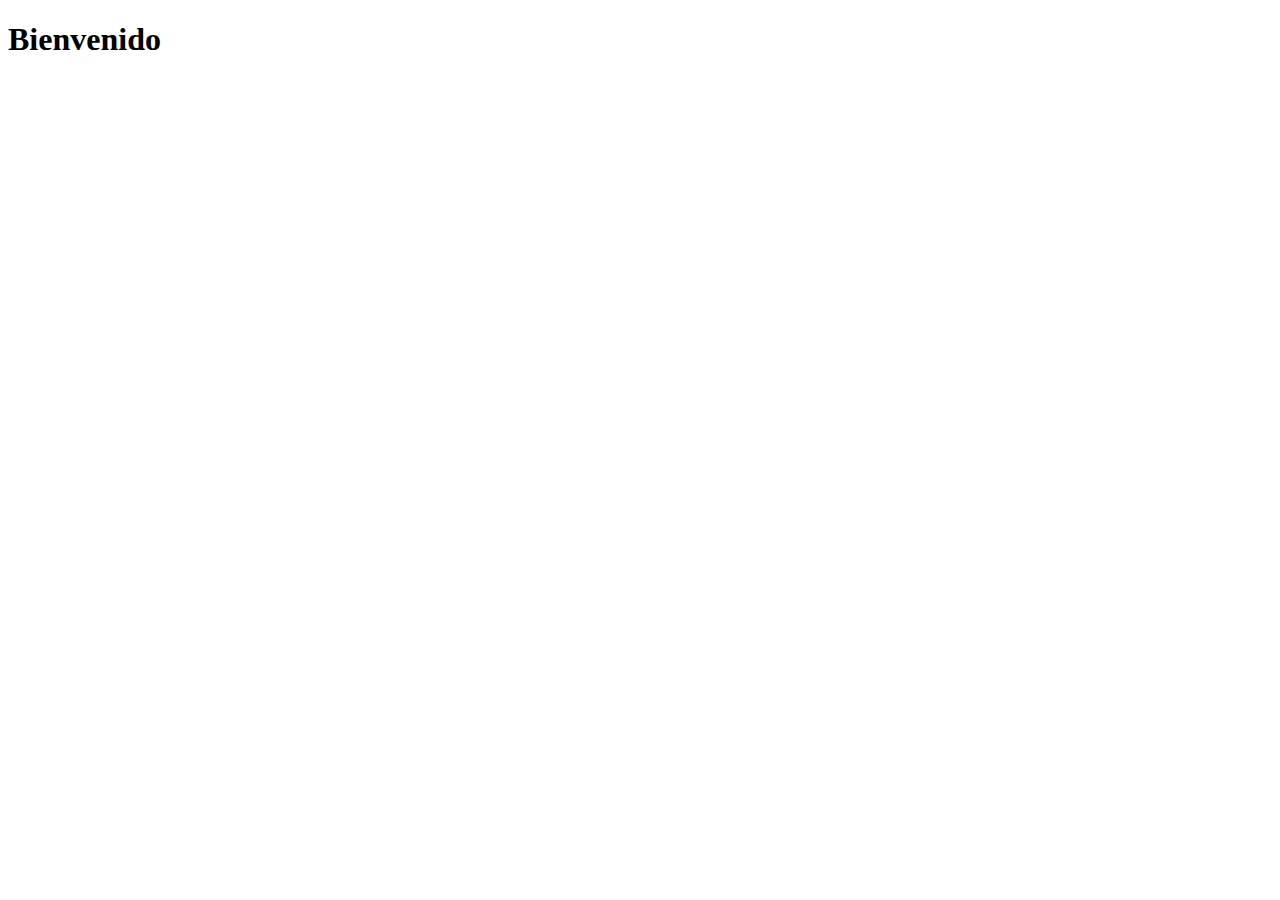
==== menu.html @ 5b31c13c "inicio completado" ====
<!DOCTYPE html>
<html lang="en">
<head>
    <meta charset="UTF-8">
    <meta name="viewport" content="width=device-width, initial-scale=1.0">
    <title>Document</title>
</head>
<body>
    <h1>Bienvenido</h1>
</body>
</html>
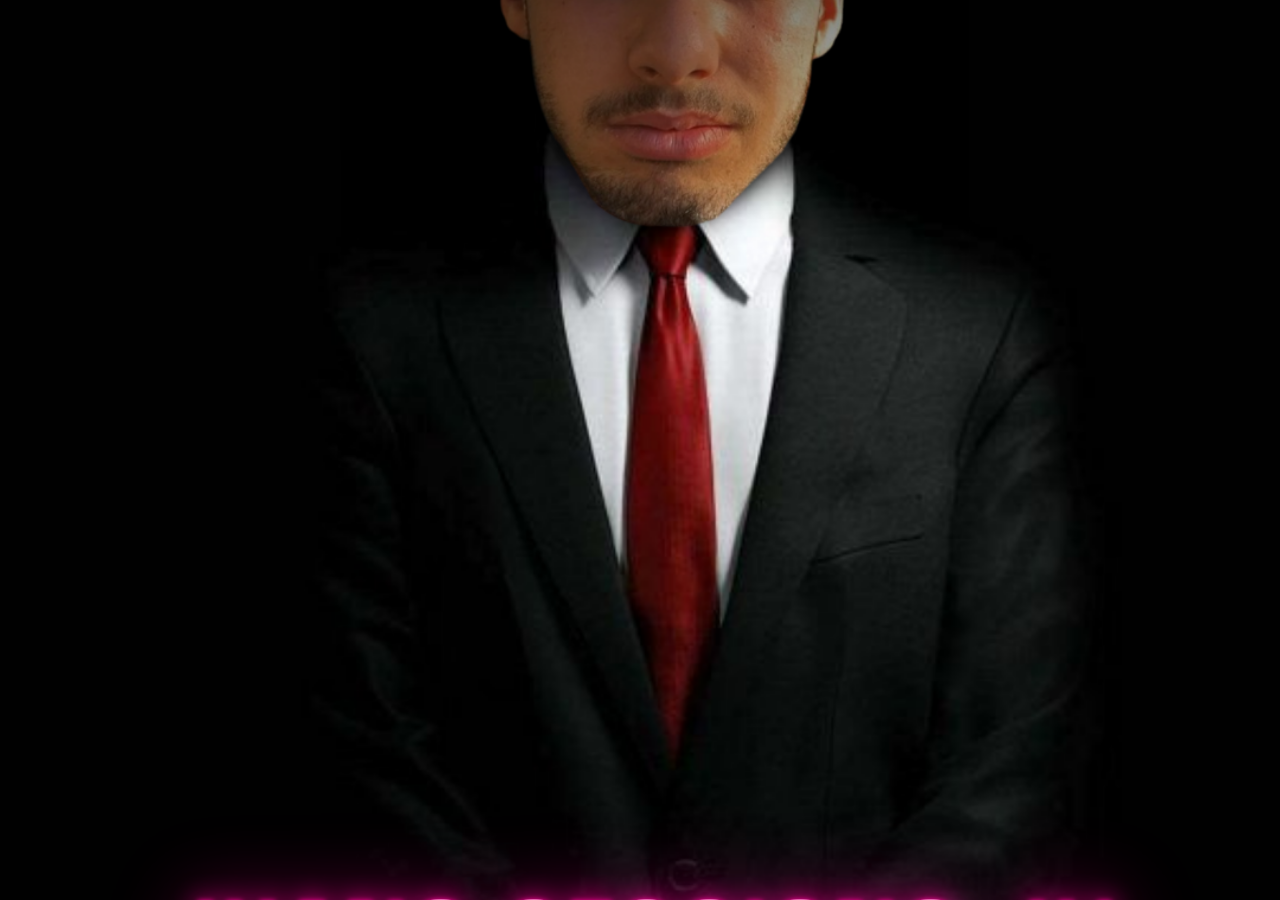
==== commit 2cd30ae1: "makenro" ====
--- a/menu.html
+++ b/menu.html
@@ -3,9 +3,10 @@
 <head>
     <meta charset="UTF-8">
     <meta name="viewport" content="width=device-width, initial-scale=1.0">
-    <title>Document</title>
+    <title>JUANONISMO</title>
+    <link rel="stylesheet" href="styles_2.css">
 </head>
 <body>
-    <h1>Bienvenido</h1>
+
 </body>
 </html>--- a/styles_2.css
+++ b/styles_2.css
@@ -0,0 +1,18 @@
+* {
+    margin: 0;
+    padding: 0;
+    box-sizing: border-box;
+}
+
+body {
+    font-family: Arial, sans-serif;
+    background-image: url('img/juanoSession.png');
+    background-size: cover; 
+    background-position: center; 
+    background-repeat: no-repeat;
+    display: flex;
+    justify-content: center;
+    align-items: center;
+    min-height: 100vh;
+    overflow: hidden; /* Para evitar que aparezca la barra de desplazamiento */
+}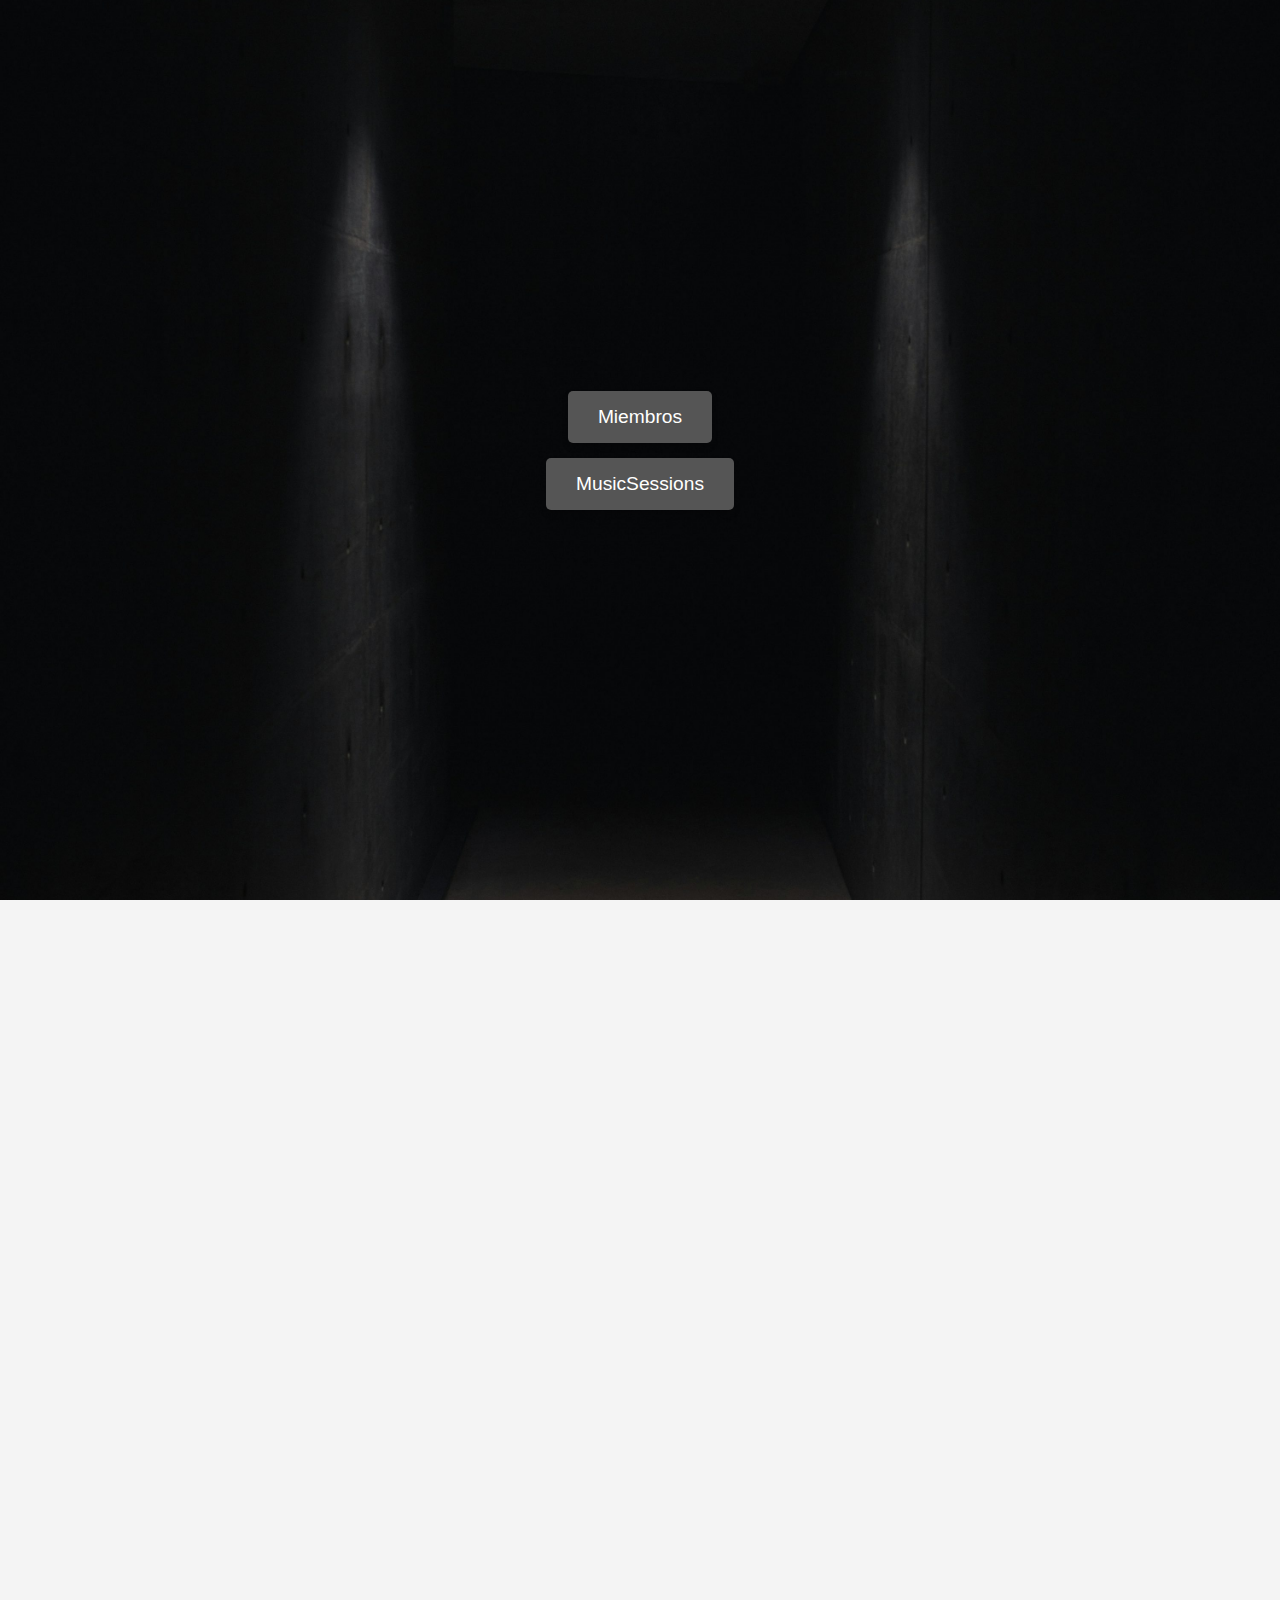
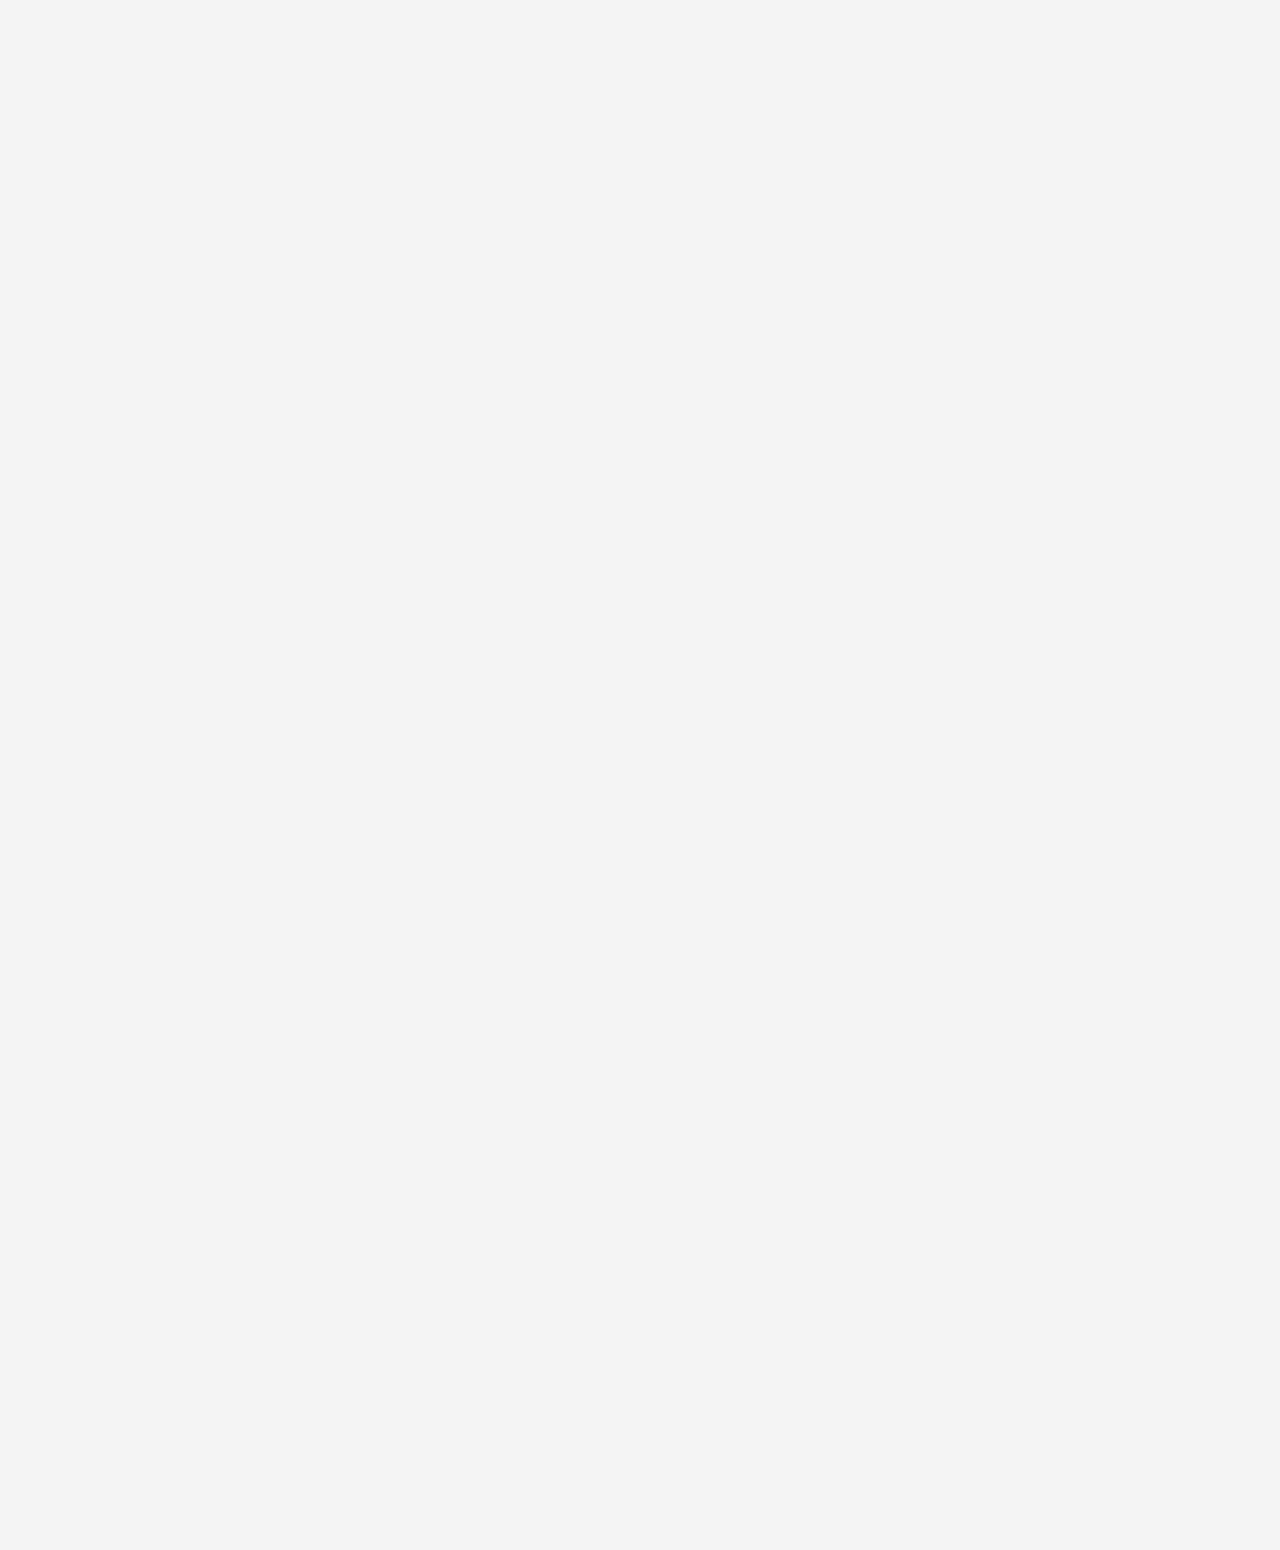
==== commit 276f58bc: "audio" ====
--- a/menu.html
+++ b/menu.html
@@ -1,12 +1,76 @@
 <!DOCTYPE html>
-<html lang="en">
+<html lang="es">
 <head>
     <meta charset="UTF-8">
     <meta name="viewport" content="width=device-width, initial-scale=1.0">
-    <title>JUANONISMO</title>
-    <link rel="stylesheet" href="styles_2.css">
+    <title>Menú</title>
+    <link rel="stylesheet" href="styles_menu.css">
 </head>
 <body>
+    <header>
+        <nav class="menu">
+            <ul>
+                <li><a href="#miembros">Miembros</a></li>
+                <li><a href="musicSessions.html">MusicSessions</a></li>
+            </ul>
+        </nav>
+    </header>
 
+    <main>
+        <section id="miembros">
+            <h1>Miembros</h1>
+            <div class="miembros-container">
+                <div class="miembro">
+                    <img src="img/juano.jpg" alt="Foto de Miembro 1">
+                    <p><strong>Juano</strong>: Descripción</p>
+                </div>
+                <div class="miembro">
+                    <img src="img/miembro2.jpg" alt="Foto de Miembro 2">
+                    <p><strong>Oscar</strong>: Descripción</p>
+                </div>
+                <div class="miembro">
+                    <img src="img/miembro3.jpg" alt="Foto de Miembro 3">
+                    <p><strong>Alberto</strong>: Descripción</p>
+                </div>
+                <div class="miembro">
+                    <img src="img/samuelVilla.jpg" alt="Foto de Miembro 4">
+                    <p><strong>Samuel Villa</strong>: Descripción </p>
+                </div>
+                <div class="miembro">
+                    <img src="img/miembro5.jpg" alt="Foto de Miembro 5">
+                    <p><strong>Martin</strong>: Descripción</p>
+                </div>
+                <div class="miembro">
+                    <img src="img/miembro2.jpg" alt="Foto de Miembro 2">
+                    <p><strong>Rodrigo</strong>: Descripción </p>
+                </div>
+                <div class="miembro">
+                    <img src="img/miembro3.jpg" alt="Foto de Miembro 3">
+                    <p><strong>Enrique</strong>: Descripción </p>
+                </div>
+                <div class="miembro">
+                    <img src="img/samuelMoreno.jpg" alt="Foto de Miembro 4">
+                    <p><strong>Samuel Moreno</strong>: Descripción </p>
+                </div>
+                <div class="miembro">
+                    <img src="img/miembro5.jpg" alt="Foto de Miembro 5">
+                    <p><strong>Pedro</strong>: Descripción </p>
+                </div>
+                <div class="miembro">
+                    <img src="img/miembro4.jpg" alt="Foto de Miembro 4">
+                    <p><strong>Carla</strong>: Descripción </p>
+                </div>
+                <div class="miembro">
+                    <img src="img/miembro5.jpg" alt="Foto de Miembro 5">
+                    <p><strong>Julia</strong>: Descripción </p>
+                </div>
+                <div class="miembro">
+                    <img src="img/javier.jpg" alt="Foto de Miembro 5">
+                    <p><strong>Javier</strong>: Descripción </p>
+                </div>
+            </div>
+        </section>
+    </main>
+    
 </body>
-</html>+</html>
--- a/styles_menu.css
+++ b/styles_menu.css
@@ -0,0 +1,113 @@
+/* Reset básico */
+body, html {
+    margin: 0;
+    padding: 0;
+    height: 100%; /* Para centrar todo correctamente */
+    font-family: Arial, sans-serif;
+    background-color: #f4f4f4; /* Fondo claro */
+    overflow-x: hidden; /* Evita scroll lateral inesperado */
+}
+
+/* Contenedor principal */
+header {
+    display: flex;
+    justify-content: center;
+    align-items: center;
+    height: 100vh; /* Toma toda la altura de la pantalla */
+    background-image: url('img/fondo.jpg');
+    background-size: cover;
+    background-position: center;
+    background-repeat: no-repeat;
+    background-attachment: fixed; /* Mantiene el fondo fijo */
+    color: white;
+}
+
+/* Estilo del menú */
+.menu ul {
+    list-style: none;
+    margin: 0;
+    padding: 0;
+    display: flex;
+    flex-direction: column;
+    align-items: center;
+    gap: 15px; /* Espaciado entre los botones */
+}
+
+.menu li {
+    margin: 0; /* Elimina margen adicional */
+}
+
+/* Botones como enlaces */
+.menu a {
+    display: inline-block;
+    text-decoration: none;
+    color: white;
+    font-size: 1.2rem;
+    padding: 15px 30px;
+    border-radius: 5px;
+    background-color: #555; /* Color del botón */
+    box-shadow: 0 4px 6px rgba(0, 0, 0, 0.2);
+    transition: background 0.3s ease, transform 0.2s ease;
+}
+
+/* Efecto hover en botones */
+.menu a:hover {
+    background-color: #777;
+    transform: translateY(-3px); /* Efecto de elevación */
+}
+
+/* Secciones del contenido */
+main {
+    padding: 20px;
+}
+
+main section {
+    padding: 50px 0;
+    text-align: center;
+}
+
+main section h1 {
+    margin-bottom: 20px;
+    color: #333;
+}
+
+/* Contenedor principal de los miembros */
+.miembros-container {
+    display: flex;
+    flex-direction: column; /* Apila los elementos verticalmente */
+    align-items: center; /* Centra las filas horizontalmente */
+    gap: 20px; /* Espaciado entre los elementos */
+    padding: 20px;
+}
+
+/* Cada miembro */
+.miembro {
+    display: flex;
+    flex-direction: column; /* Imagen arriba, descripción abajo */
+    align-items: center; /* Centra el contenido */
+    text-align: center;
+    max-width: 300px; /* Ancho máximo de cada bloque */
+    background-color: #f9f9f9; /* Fondo claro */
+    padding: 15px;
+    border-radius: 10px;
+    box-shadow: 0 4px 6px rgba(0, 0, 0, 0.1); /* Sombra ligera */
+}
+
+/* Imagen del miembro */
+.miembro img {
+    width: 100%; /* Ancho adaptado al contenedor */
+    max-width: 200px; /* Limitar tamaño de la imagen */
+    height: auto; /* Mantener proporción */
+    border-radius: 50%; /* Convertir en círculo */
+    margin-bottom: 10px; /* Espacio con el texto */
+    box-shadow: 0 4px 6px rgba(0, 0, 0, 0.2); /* Sombra en la imagen */
+}
+
+/* Descripción del miembro */
+.miembro p {
+    margin: 0;
+    color: #333; /* Color del texto */
+    font-size: 1rem;
+    line-height: 1.5;
+}
+
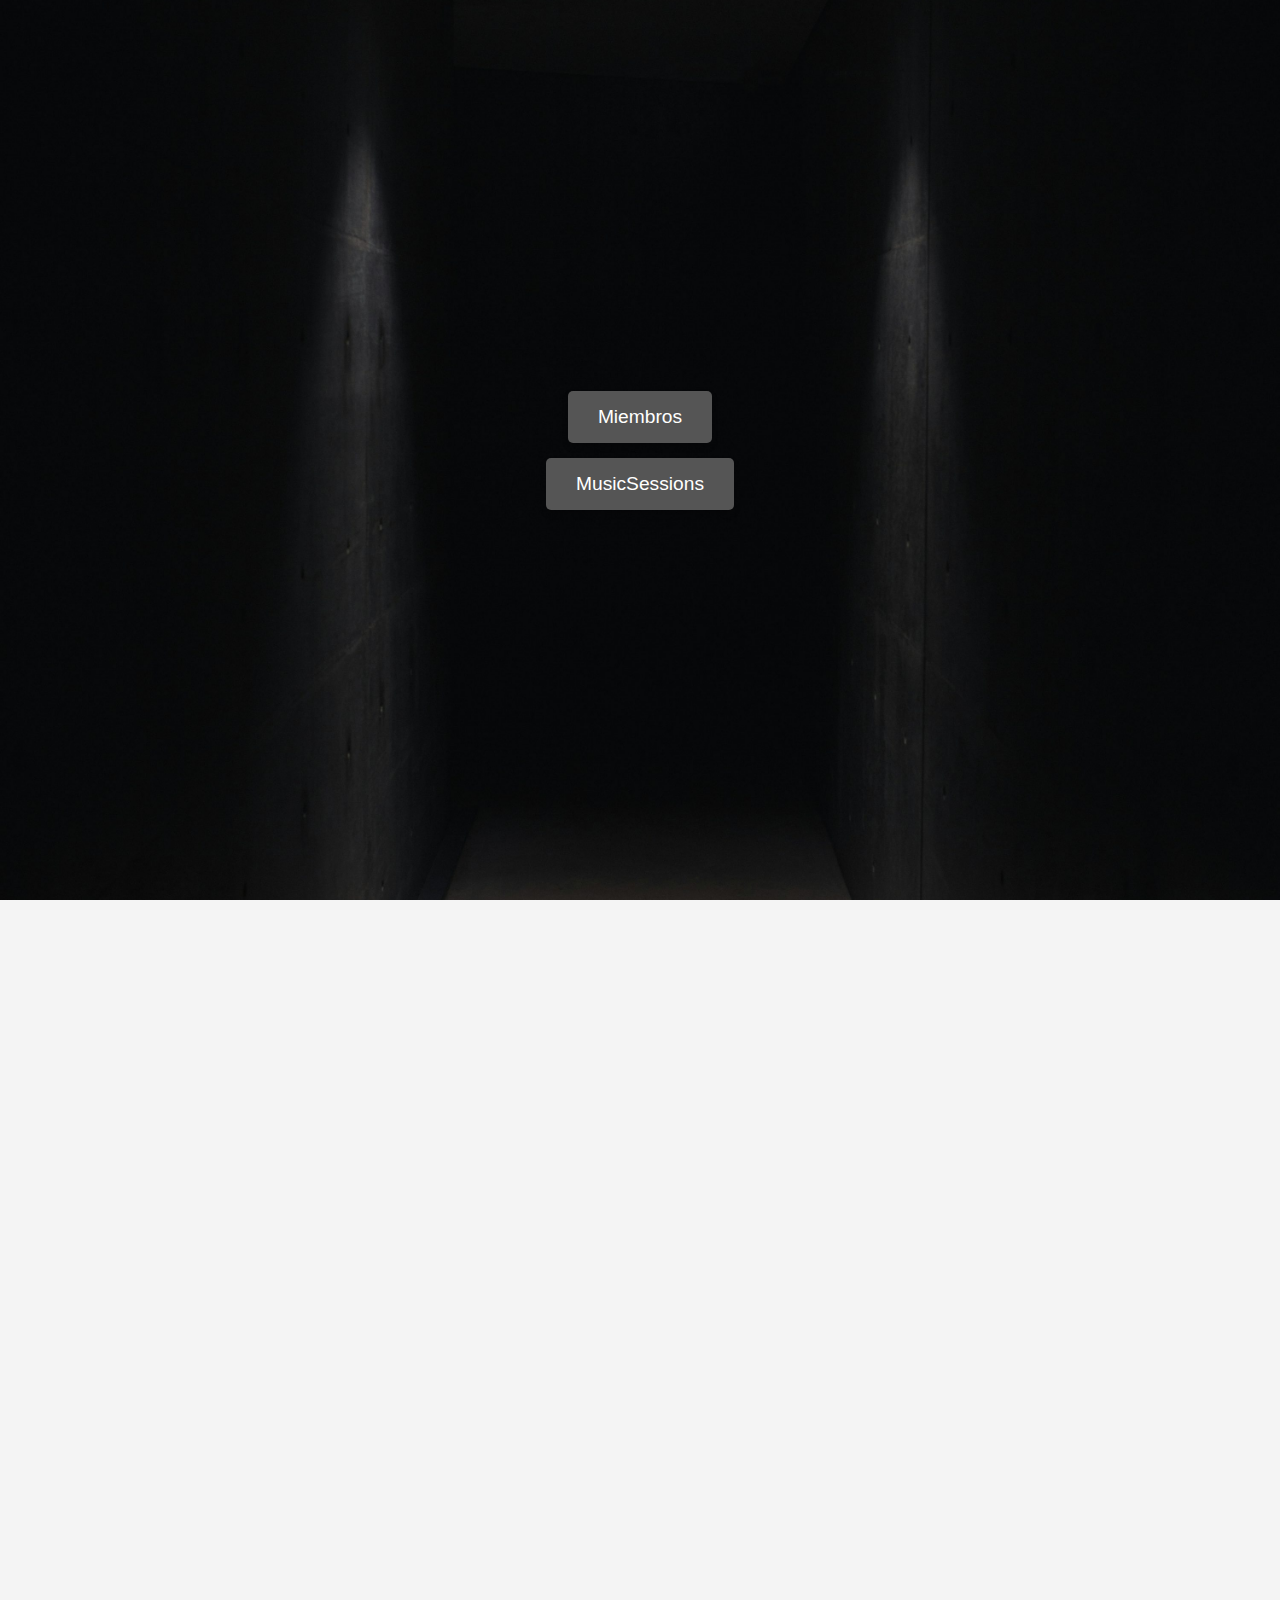
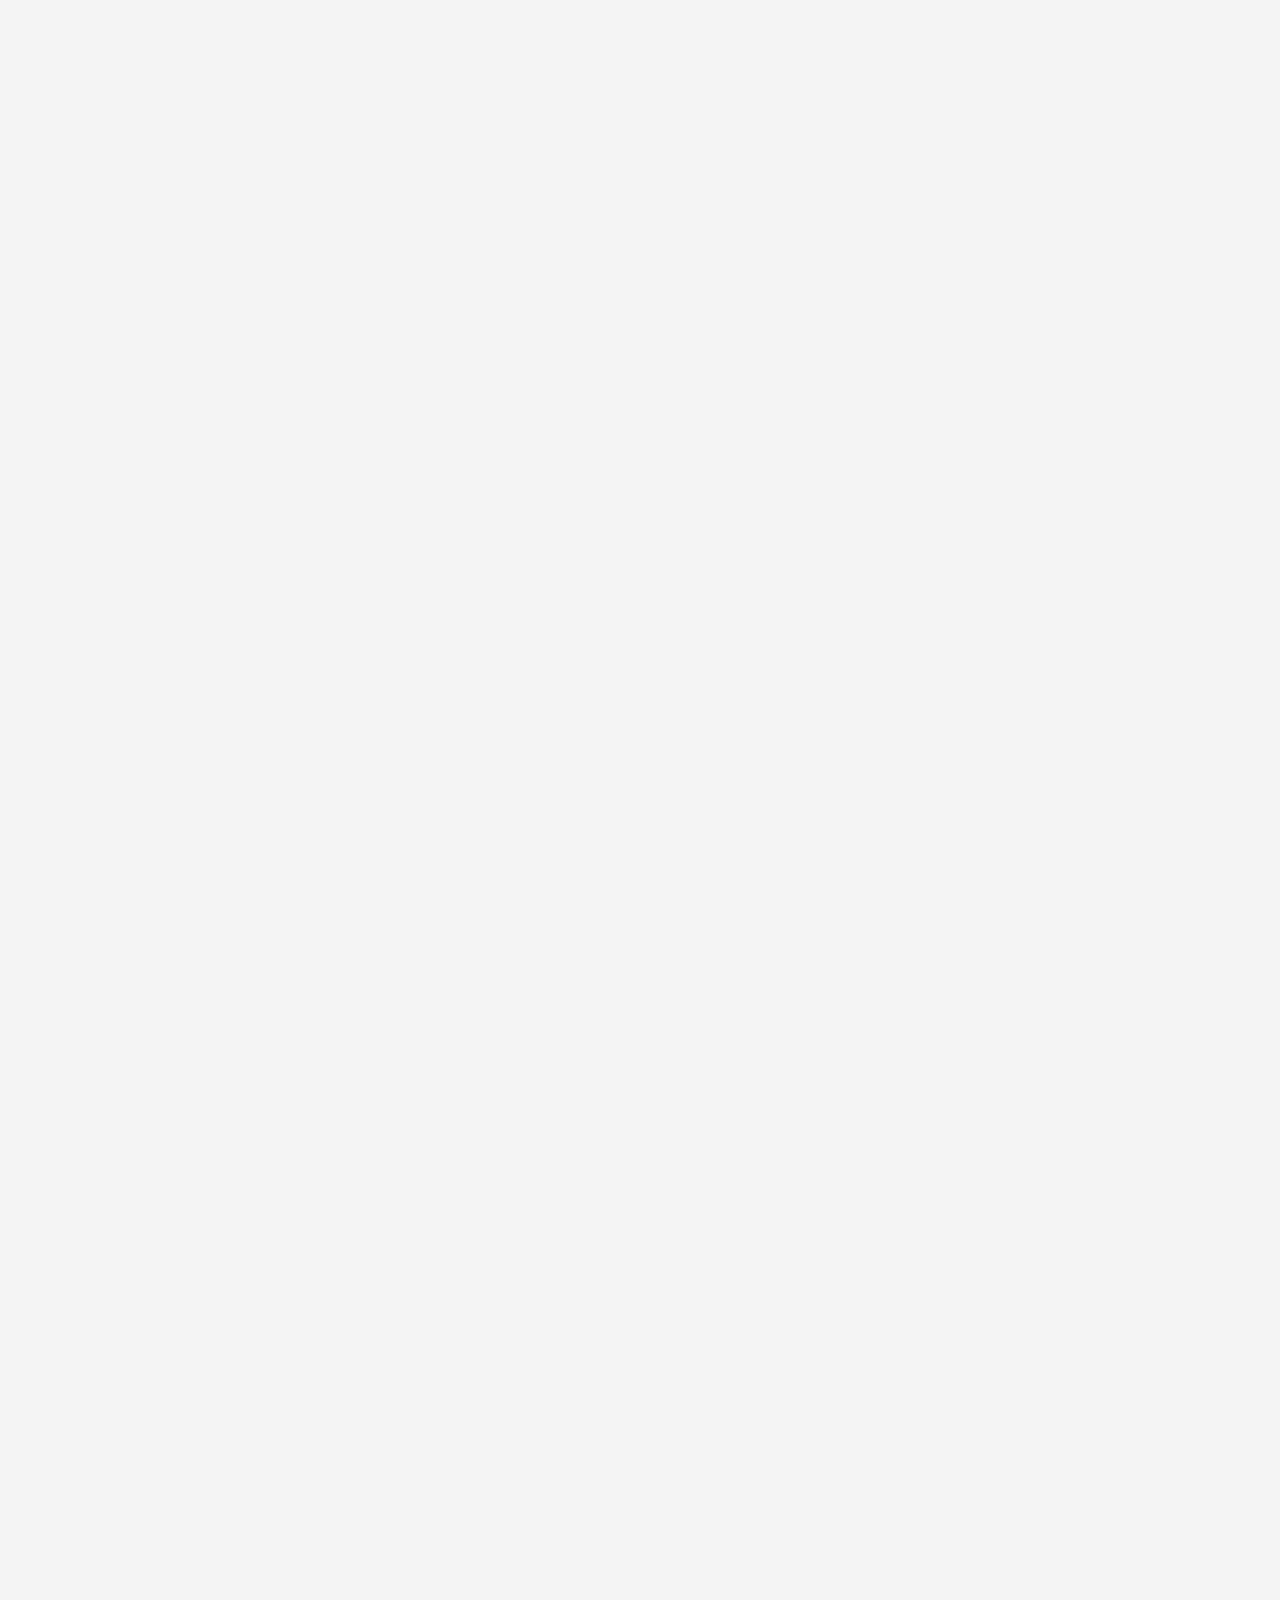
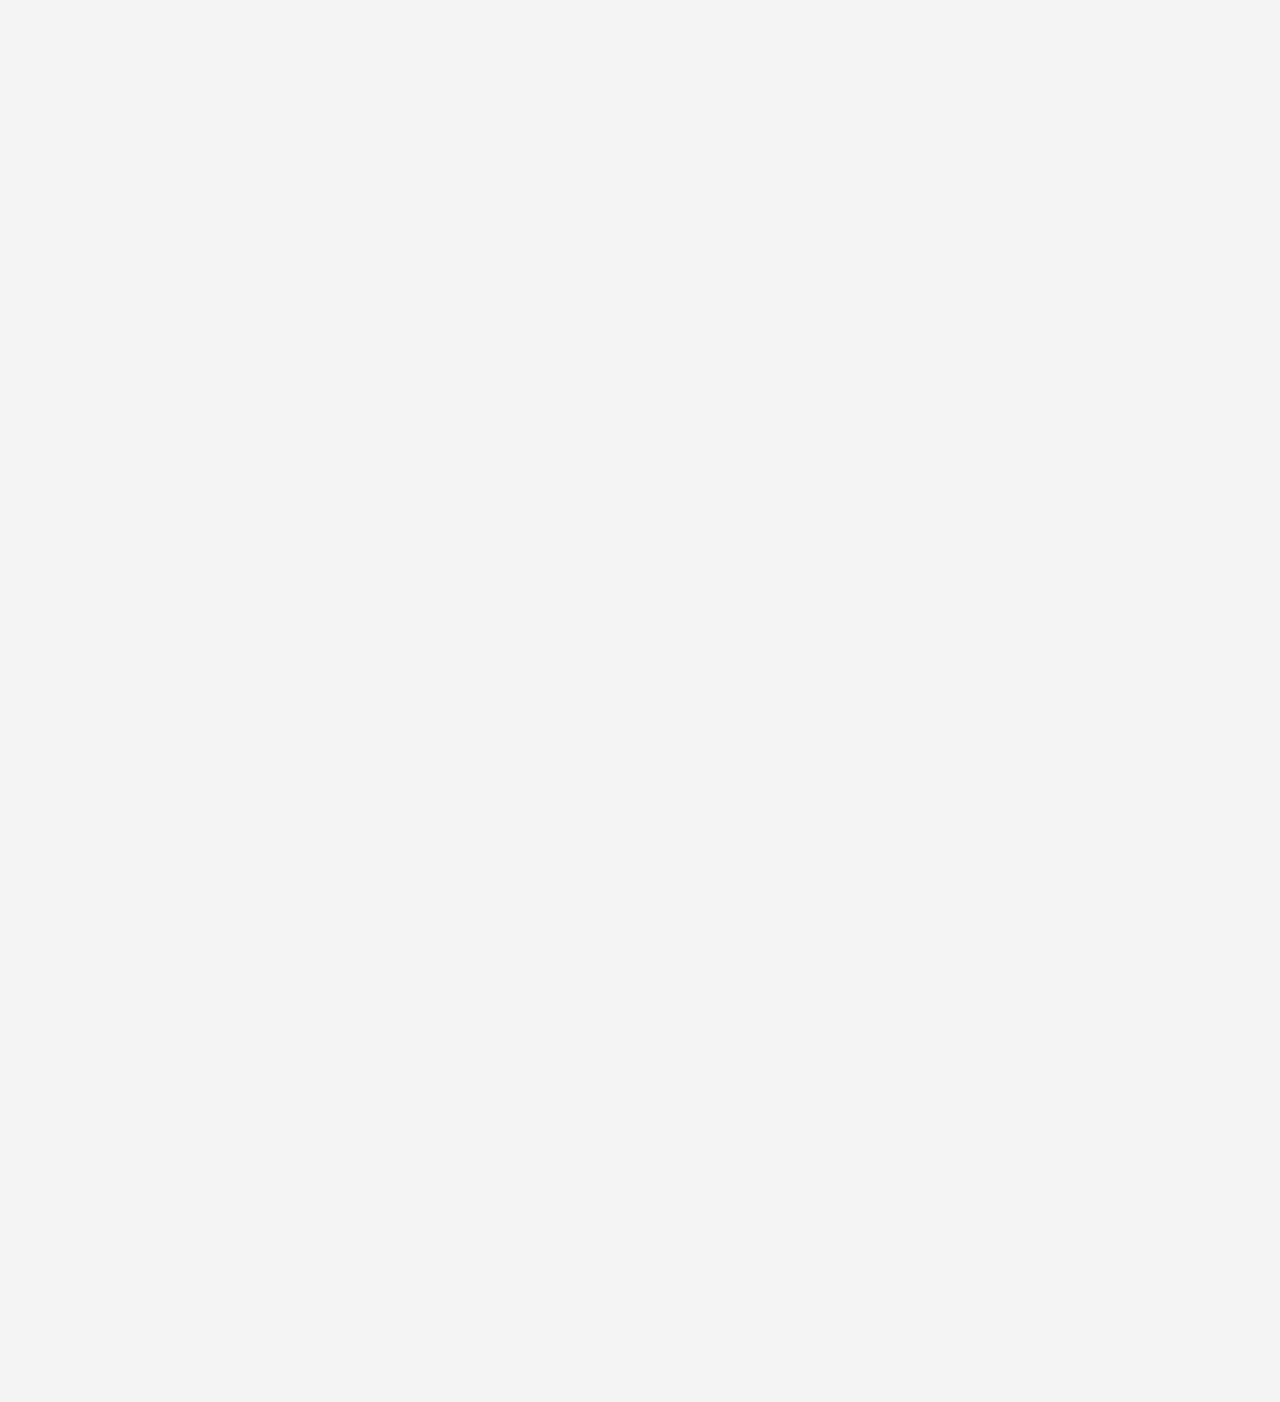
==== commit 903ee034: "fotos personajes" ====
--- a/menu.html
+++ b/menu.html
@@ -22,39 +22,50 @@
             <div class="miembros-container">
                 <div class="miembro">
                     <img src="img/juano.jpg" alt="Foto de Miembro 1">
-                    <p><strong>Juano</strong>: Descripción</p>
+                    <p><strong>Juano</strong>: Dios omnipresente creador del Juanonismo</p>
                 </div>
                 <div class="miembro">
-                    <img src="img/miembro2.jpg" alt="Foto de Miembro 2">
-                    <p><strong>Oscar</strong>: Descripción</p>
+                    <img src="img/oscar.jpg" alt="Foto de Miembro 2">
+                    <p><strong>Oscar</strong>: tu negrito favorito</p>
+                </div>
+                <div class="miembro">
+                    <img src="img/albert.jpg" alt="Foto de Miembro 3">
+                    <p><strong>Alberto</strong>: Profeta de señor Juano omnipotente en el mundo conocido como tierra</p>
+                </div>
+                <div class="miembro">
+                    <img src="img/samuelVilla.jpg" alt="Foto de Miembro 4">
+                    <p><strong>Samuel</strong>: si </p>
+                </div>
+                <div class="miembro">
+                    <img src="img/martin.jpg" alt="Foto de Miembro 5">
+                    <p><strong>Martin</strong>: Rey y creador del juanonismo en el mundo </p>
+                </div>
+                <div class="miembro">
+                    <img src="img/rodrigo.jpg" alt="Foto de Miembro 2">
+                    <p><strong>Rodrigo</strong>: defensor del pueblo
+                    </p>
                 </div>
                 <div class="miembro">
                     <img src="img/miembro3.jpg" alt="Foto de Miembro 3">
-                    <p><strong>Alberto</strong>: Descripción</p>
-                </div>
-                <div class="miembro">
-                    <img src="img/samuelVilla.jpg" alt="Foto de Miembro 4">
-                    <p><strong>Samuel Villa</strong>: Descripción </p>
-                </div>
-                <div class="miembro">
-                    <img src="img/miembro5.jpg" alt="Foto de Miembro 5">
-                    <p><strong>Martin</strong>: Descripción</p>
-                </div>
-                <div class="miembro">
-                    <img src="img/miembro2.jpg" alt="Foto de Miembro 2">
-                    <p><strong>Rodrigo</strong>: Descripción </p>
-                </div>
-                <div class="miembro">
-                    <img src="img/miembro3.jpg" alt="Foto de Miembro 3">
-                    <p><strong>Enrique</strong>: Descripción </p>
+                    <p><strong>Enrique</strong>: Sicario </p>
                 </div>
                 <div class="miembro">
                     <img src="img/samuelMoreno.jpg" alt="Foto de Miembro 4">
-                    <p><strong>Samuel Moreno</strong>: Descripción </p>
+                    <p><strong>Bonito</strong>: el sabio de los 3 pescaos
+                    </p>
                 </div>
                 <div class="miembro">
-                    <img src="img/miembro5.jpg" alt="Foto de Miembro 5">
-                    <p><strong>Pedro</strong>: Descripción </p>
+                    <img src="img/pedro.jpg" alt="Foto de Miembro 5">
+                    <p><strong>Pedro</strong>: cardenal de la creencia</p>
+                </div>
+                <div class="miembro">
+                    <img src="img/javier.jpg" alt="Foto de Miembro 5">
+                    <p><strong>Javier</strong>: Lateral izquierdo de Los profetas
+                    </p>
+                </div>
+                <div class="miembro">
+                    <img src="img/borrella.jpg" alt="Foto de Miembro 4">
+                    <p><strong>Borrella</strong>: Desaparecido ¡Se busca! </p>
                 </div>
                 <div class="miembro">
                     <img src="img/miembro4.jpg" alt="Foto de Miembro 4">
@@ -64,10 +75,7 @@
                     <img src="img/miembro5.jpg" alt="Foto de Miembro 5">
                     <p><strong>Julia</strong>: Descripción </p>
                 </div>
-                <div class="miembro">
-                    <img src="img/javier.jpg" alt="Foto de Miembro 5">
-                    <p><strong>Javier</strong>: Descripción </p>
-                </div>
+                
             </div>
         </section>
     </main>
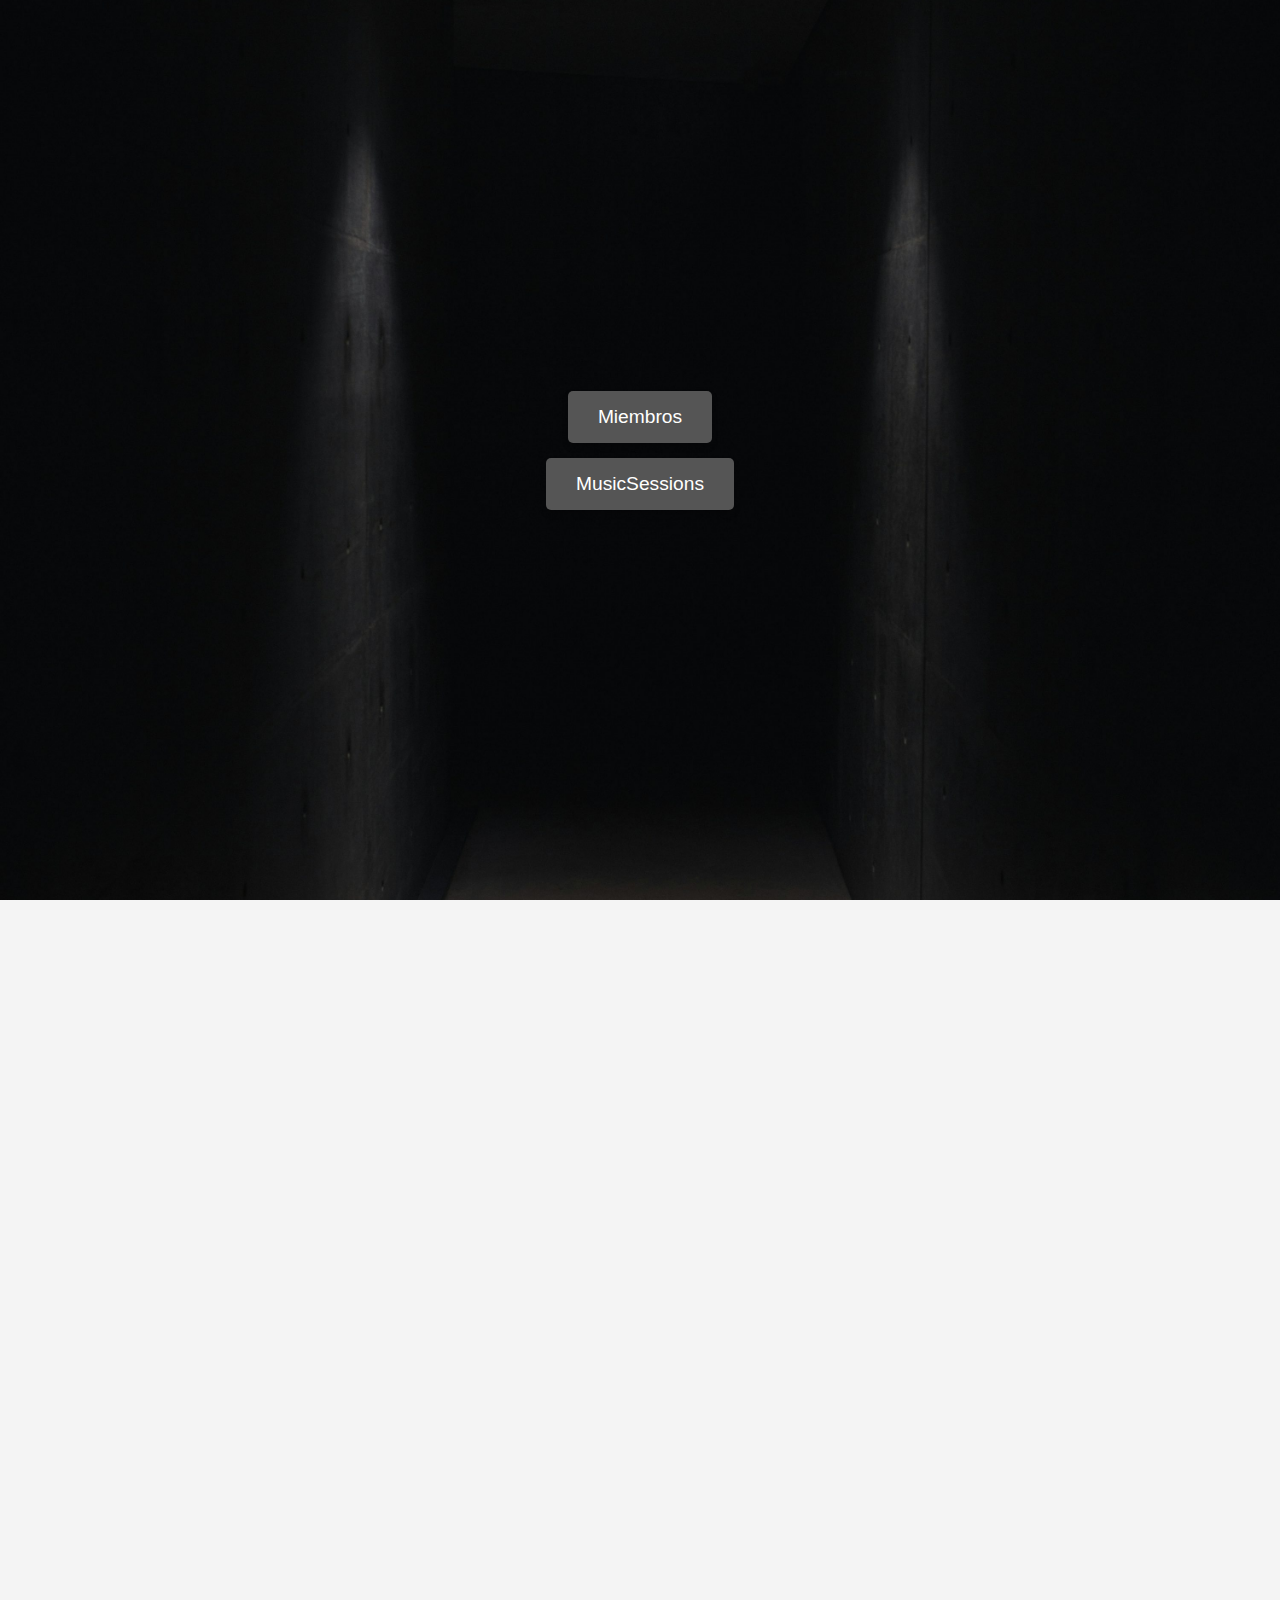
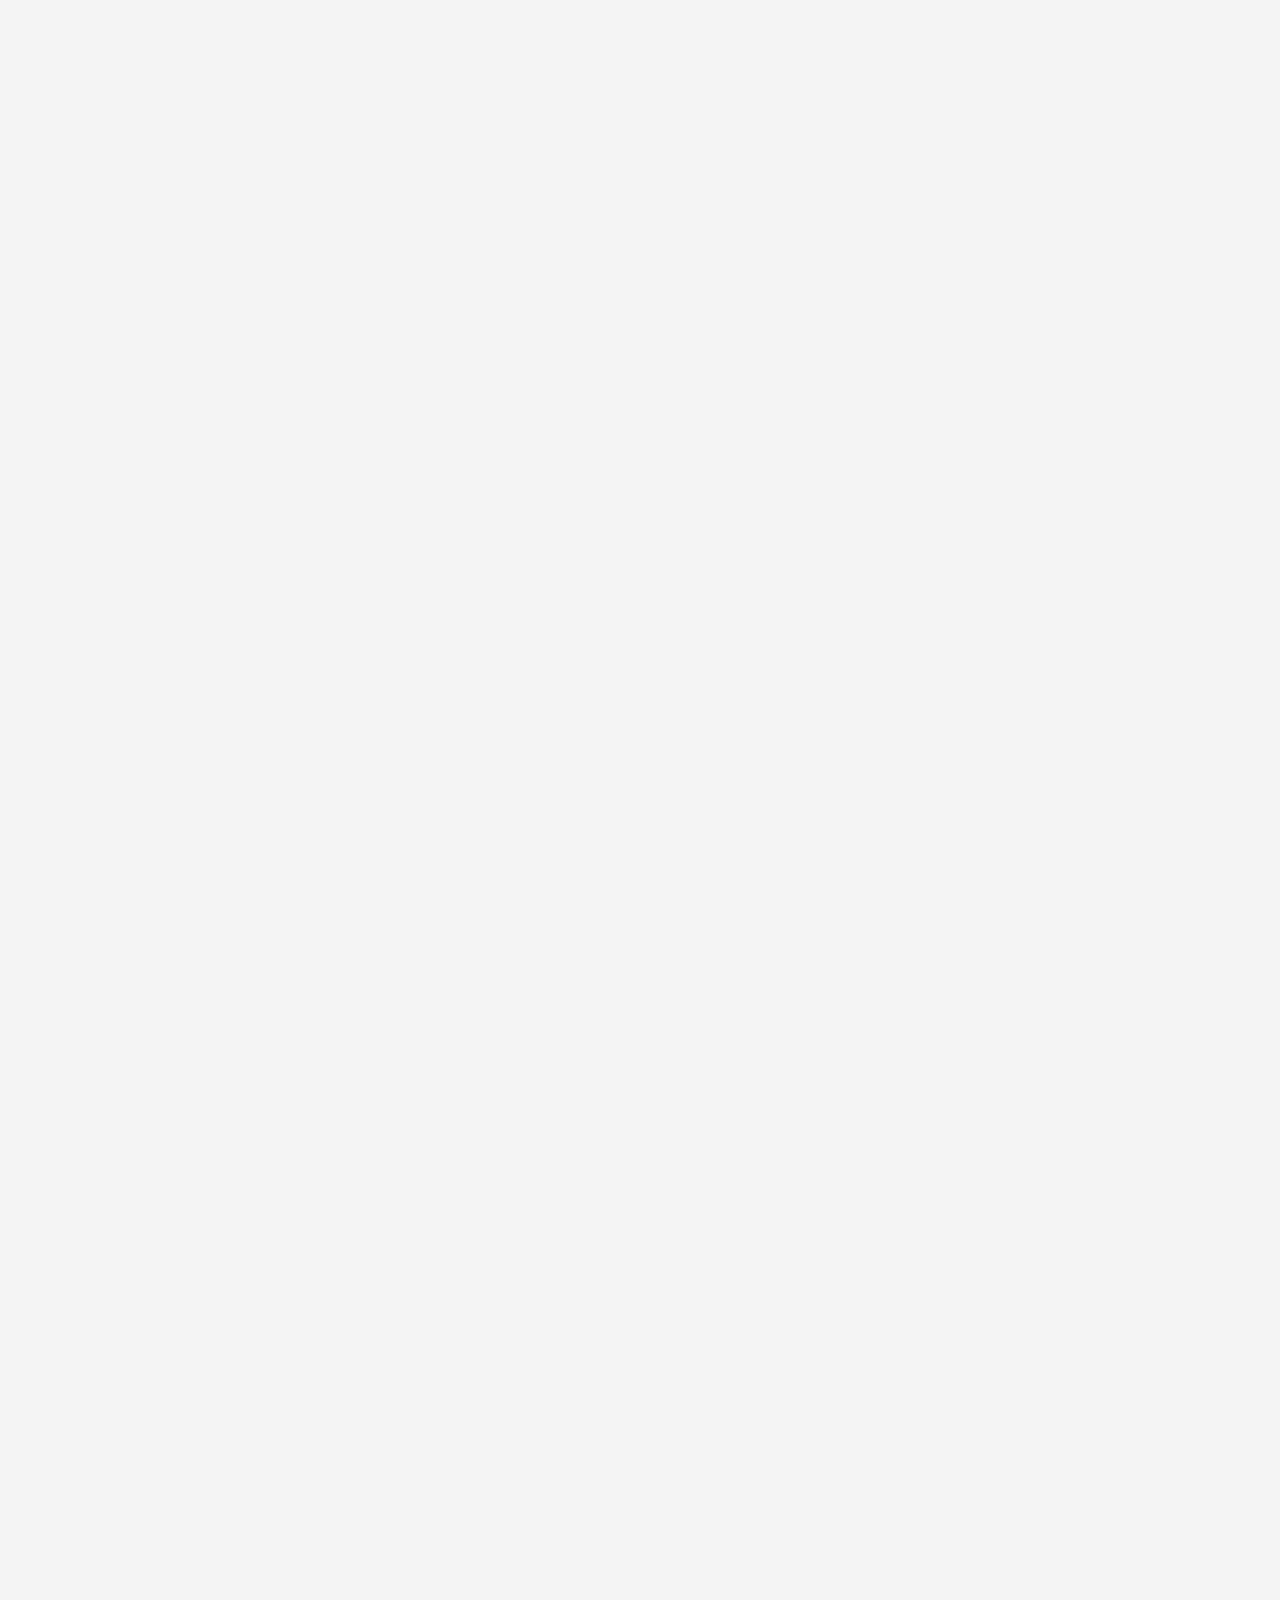
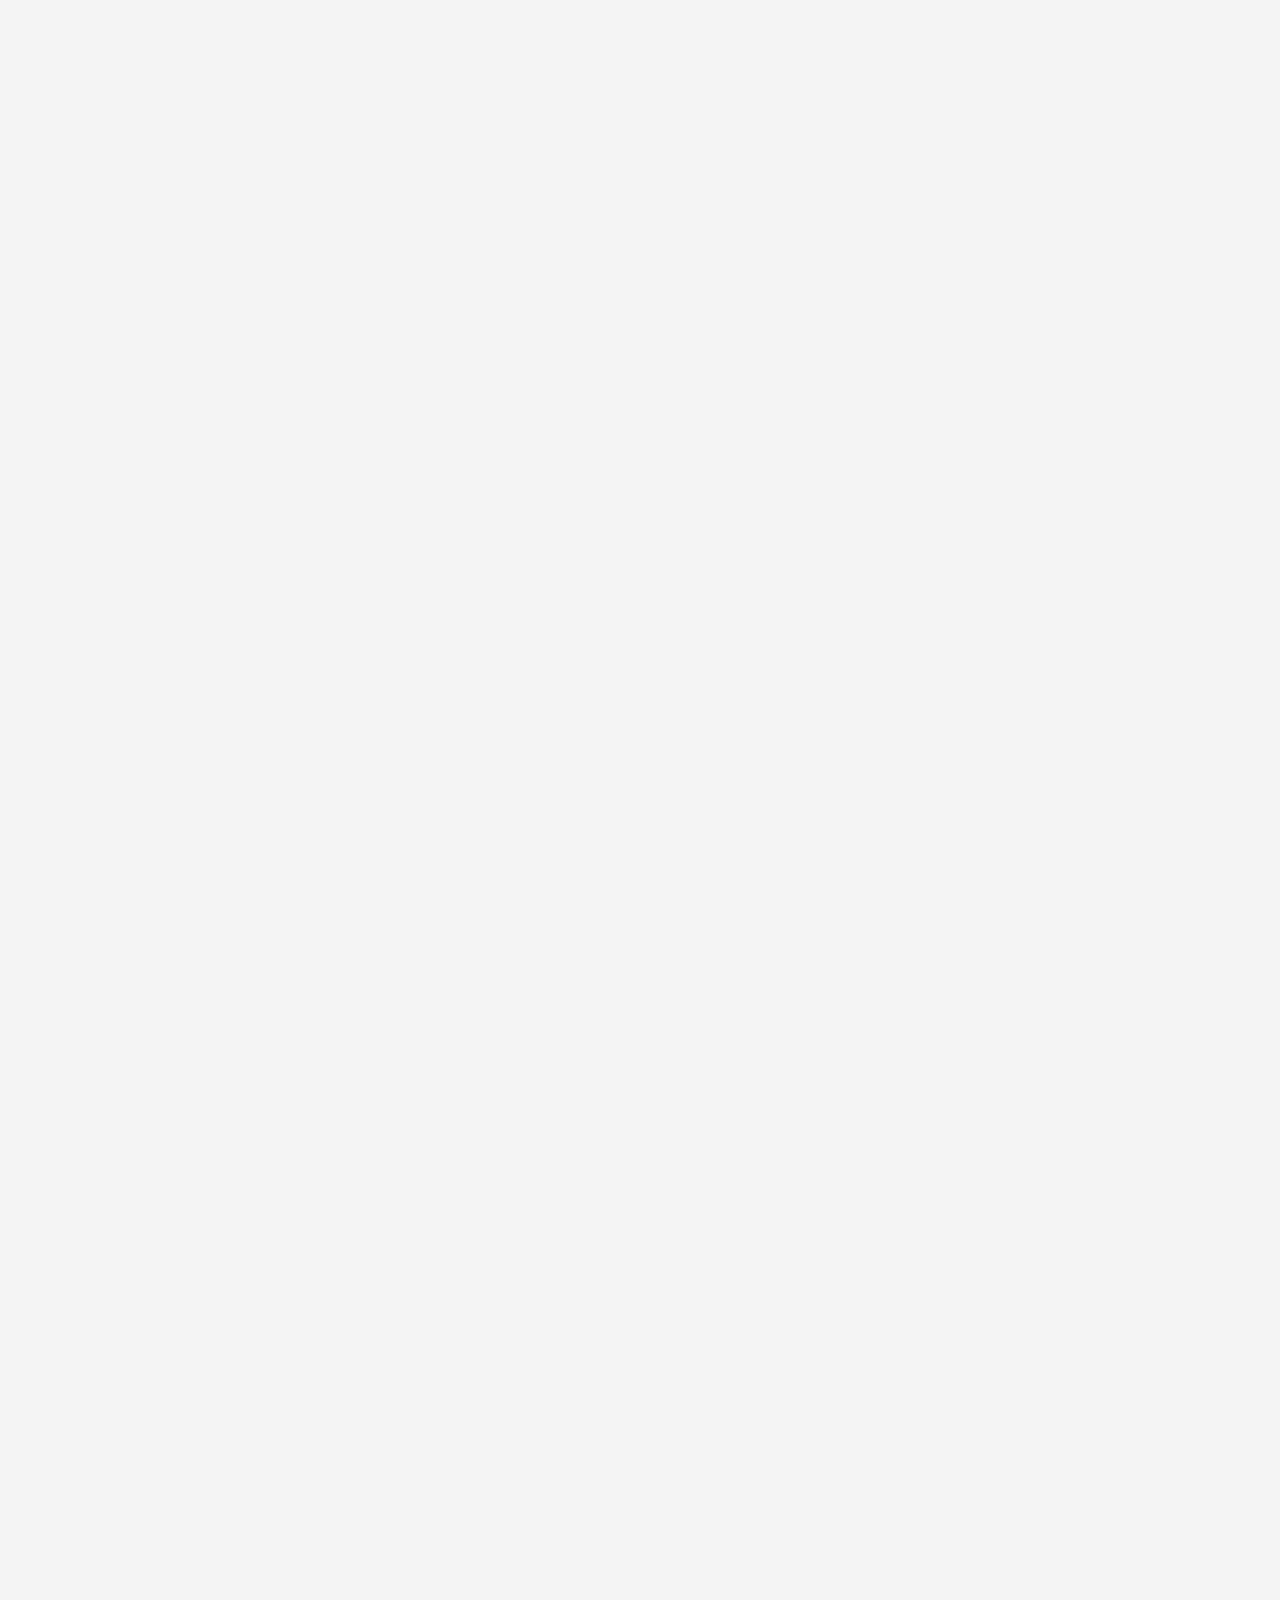
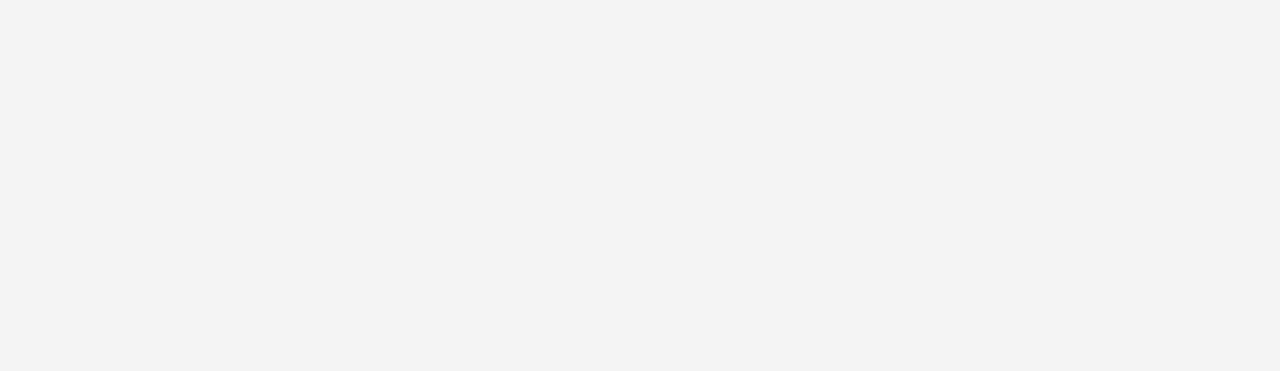
==== commit 0b9f8020: "pre-escucha" ====
--- a/menu.html
+++ b/menu.html
@@ -21,7 +21,7 @@
             <h1>Miembros</h1>
             <div class="miembros-container">
                 <div class="miembro">
-                    <img src="img/juano.jpg" alt="Foto de Miembro 1">
+                    <img src="img/juan.jpg" alt="Foto de Miembro 1">
                     <p><strong>Juano</strong>: Dios omnipresente creador del Juanonismo</p>
                 </div>
                 <div class="miembro">
@@ -46,12 +46,12 @@
                     </p>
                 </div>
                 <div class="miembro">
-                    <img src="img/miembro3.jpg" alt="Foto de Miembro 3">
-                    <p><strong>Enrique</strong>: Sicario </p>
+                    <img src="img/enrique.jpg" alt="Foto de Miembro 3">
+                    <p><strong>Enrique</strong>: Sicario adjunto al grupo de discotecas Zrcus (Rolea como fotografo oficial de la disoteca) </p>
                 </div>
                 <div class="miembro">
-                    <img src="img/samuelMoreno.jpg" alt="Foto de Miembro 4">
-                    <p><strong>Bonito</strong>: el sabio de los 3 pescaos
+                    <img src="img/samuel.jpg" alt="Foto de Miembro 4">
+                    <p><strong>Bonito</strong>: el sabio de los 3 pescaos, deportista de alto rendimiento (le gusta el riesgo)
                     </p>
                 </div>
                 <div class="miembro">
@@ -68,12 +68,12 @@
                     <p><strong>Borrella</strong>: Desaparecido ¡Se busca! </p>
                 </div>
                 <div class="miembro">
-                    <img src="img/miembro4.jpg" alt="Foto de Miembro 4">
-                    <p><strong>Carla</strong>: Descripción </p>
+                    <img src="img/carla.jpg" alt="Foto de Miembro 4">
+                    <p><strong>Carla</strong>: A Juanonismo British person </p>
                 </div>
                 <div class="miembro">
-                    <img src="img/miembro5.jpg" alt="Foto de Miembro 5">
-                    <p><strong>Julia</strong>: Descripción </p>
+                    <img src="img/julia.jpg" alt="Foto de Miembro 5">
+                    <p><strong>Julia</strong>: Marquesa del condado de Montemayor </p>
                 </div>
                 
             </div>
